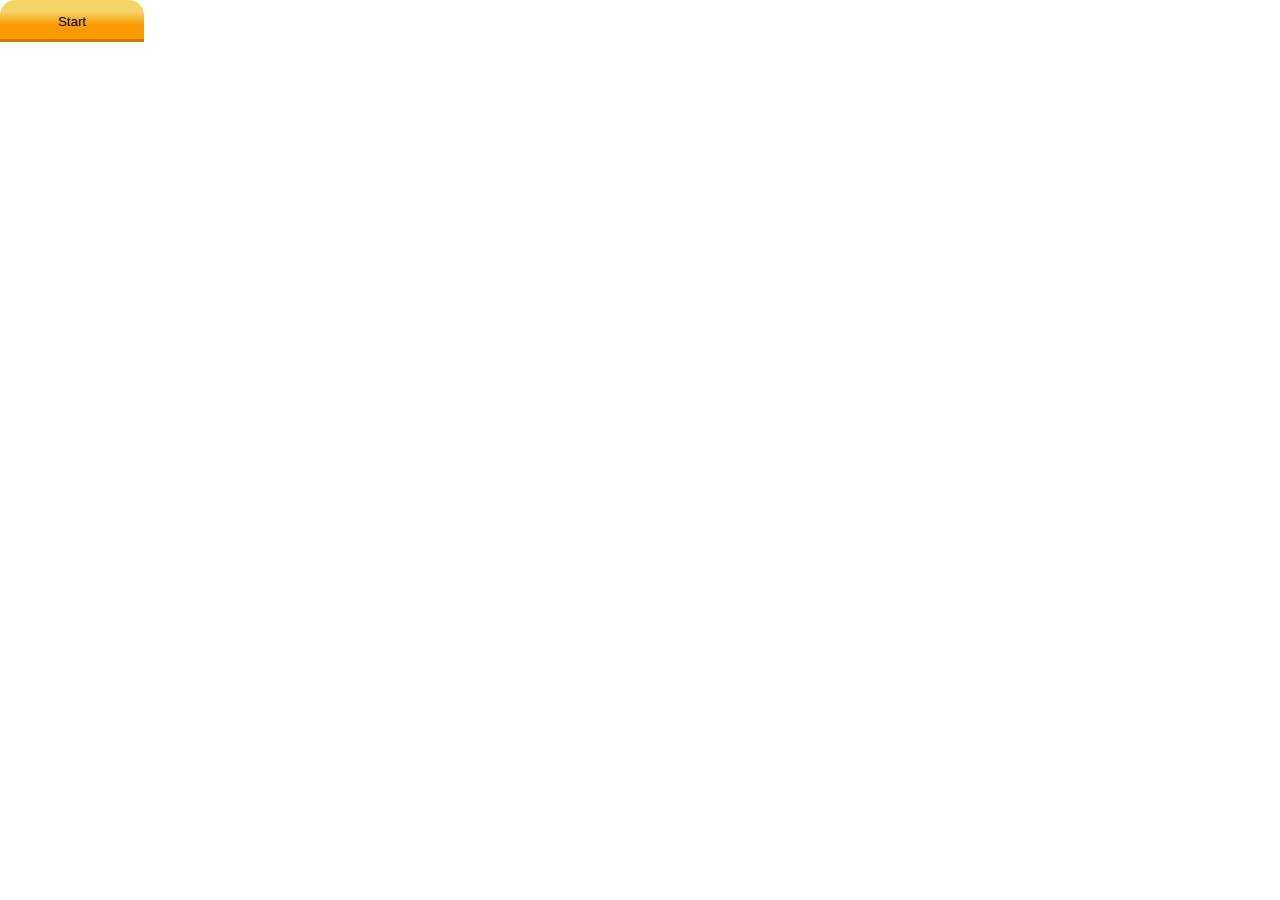
==== demo.html @ 2d99976b "content files added and advanced CSS" ====
<!DOCTYPE html>
<html lang="en">
<head>
    <meta charset="UTF-8">
    <meta name="viewport" content="width=device-width, initial-scale=1.0">
    <meta http-equiv="X-UA-Compatible" content="ie=edge">
    <link rel="stylesheet" href="demo.css">
    <title>Document</title>
</head>
<body>
    <button type="submit">Start</button>
</body>
</html>
---- demo.css ----
*{
    padding: 0;
    margin: 0;
    box-sizing: border-box;
}
html{

    background: url("src/background.png") no-repeat center center fixed; 
    -webkit-background-size: cover;
    -moz-background-size: cover;
    -o-background-size: cover;
    background-size: cover;
    
}
/* body{
    background-image: url("src/background.png");
    background-size: cover;
    background-repeat: no-repeat;
    background-position: center;
} */
button{
    border-radius: 15px 15px 0 0;
border-style: none;
width: 144px;
height: 42px;
background: rgba(245,212,103,1);
background: -moz-linear-gradient(top, rgba(245,212,103,1) 0%, rgba(245,212,103,1) 28%, rgba(250,154,0,1) 59%, rgba(250,154,0,1) 93%, rgba(209,125,0,1) 94%, rgba(209,125,0,1) 100%);
background: -webkit-gradient(left top, left bottom, color-stop(0%, rgba(245,212,103,1)), color-stop(28%, rgba(245,212,103,1)), color-stop(59%, rgba(250,154,0,1)), color-stop(93%, rgba(250,154,0,1)), color-stop(94%, rgba(209,125,0,1)), color-stop(100%, rgba(209,125,0,1)));
background: -webkit-linear-gradient(top, rgba(245,212,103,1) 0%, rgba(245,212,103,1) 28%, rgba(250,154,0,1) 59%, rgba(250,154,0,1) 93%, rgba(209,125,0,1) 94%, rgba(209,125,0,1) 100%);
background: -o-linear-gradient(top, rgba(245,212,103,1) 0%, rgba(245,212,103,1) 28%, rgba(250,154,0,1) 59%, rgba(250,154,0,1) 93%, rgba(209,125,0,1) 94%, rgba(209,125,0,1) 100%);
background: -ms-linear-gradient(top, rgba(245,212,103,1) 0%, rgba(245,212,103,1) 28%, rgba(250,154,0,1) 59%, rgba(250,154,0,1) 93%, rgba(209,125,0,1) 94%, rgba(209,125,0,1) 100%);
background: linear-gradient(to bottom, rgba(245,212,103,1) 0%, rgba(245,212,103,1) 28%, rgba(250,154,0,1) 59%, rgba(250,154,0,1) 93%, rgba(209,125,0,1) 94%, rgba(209,125,0,1) 100%);
filter: progid:DXImageTransform.Microsoft.gradient( startColorstr='#f5d467', endColorstr='#d17d00', GradientType=0 );
}
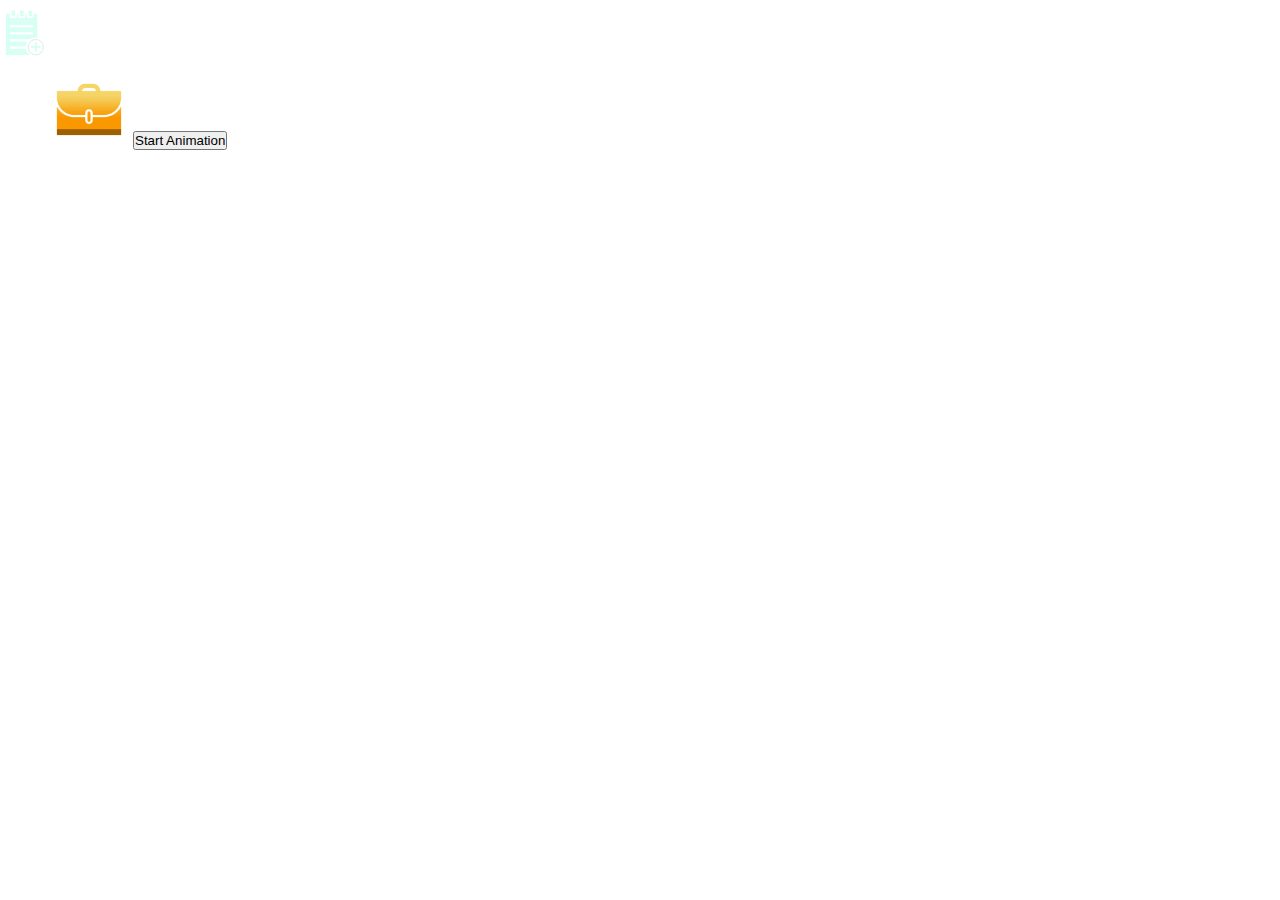
==== commit 517c47d1: "media query added" ====
--- a/demo.html
+++ b/demo.html
@@ -8,6 +8,15 @@
     <title>Document</title>
 </head>
 <body>
-    <button type="submit">Start</button>
+    
+        <img class="notepad" src="src/note.png" alt="">
+        <img class="briefcase" src="src/briefcase.png" alt="">
+    
+    <button>Start Animation</button>
+    <script
+    src="https://code.jquery.com/jquery-3.4.1.js"
+    integrity="sha256-WpOohJOqMqqyKL9FccASB9O0KwACQJpFTUBLTYOVvVU="
+    crossorigin="anonymous"></script>
+    <script src="demo.js"></script>
 </body>
 </html>--- a/demo.css
+++ b/demo.css
@@ -3,32 +3,22 @@
     margin: 0;
     box-sizing: border-box;
 }
-html{
-
-    background: url("src/background.png") no-repeat center center fixed; 
-    -webkit-background-size: cover;
-    -moz-background-size: cover;
-    -o-background-size: cover;
-    background-size: cover;
-    
+/* div{
+    position: absolute;
+    top: 50%;
+    left: 50%;
+    -moz-transform: translateX(-50%) translateY(-50%);
+    -webkit-transform: translateX(-50%) translateY(-50%);
+    transform: translateX(-50%) translateY(-50%);
+} */
+.briefcase{
+    width: 80px;
 }
-/* body{
-    background-image: url("src/background.png");
-    background-size: cover;
-    background-repeat: no-repeat;
-    background-position: center;
-} */
-button{
-    border-radius: 15px 15px 0 0;
-border-style: none;
-width: 144px;
-height: 42px;
-background: rgba(245,212,103,1);
-background: -moz-linear-gradient(top, rgba(245,212,103,1) 0%, rgba(245,212,103,1) 28%, rgba(250,154,0,1) 59%, rgba(250,154,0,1) 93%, rgba(209,125,0,1) 94%, rgba(209,125,0,1) 100%);
-background: -webkit-gradient(left top, left bottom, color-stop(0%, rgba(245,212,103,1)), color-stop(28%, rgba(245,212,103,1)), color-stop(59%, rgba(250,154,0,1)), color-stop(93%, rgba(250,154,0,1)), color-stop(94%, rgba(209,125,0,1)), color-stop(100%, rgba(209,125,0,1)));
-background: -webkit-linear-gradient(top, rgba(245,212,103,1) 0%, rgba(245,212,103,1) 28%, rgba(250,154,0,1) 59%, rgba(250,154,0,1) 93%, rgba(209,125,0,1) 94%, rgba(209,125,0,1) 100%);
-background: -o-linear-gradient(top, rgba(245,212,103,1) 0%, rgba(245,212,103,1) 28%, rgba(250,154,0,1) 59%, rgba(250,154,0,1) 93%, rgba(209,125,0,1) 94%, rgba(209,125,0,1) 100%);
-background: -ms-linear-gradient(top, rgba(245,212,103,1) 0%, rgba(245,212,103,1) 28%, rgba(250,154,0,1) 59%, rgba(250,154,0,1) 93%, rgba(209,125,0,1) 94%, rgba(209,125,0,1) 100%);
-background: linear-gradient(to bottom, rgba(245,212,103,1) 0%, rgba(245,212,103,1) 28%, rgba(250,154,0,1) 59%, rgba(250,154,0,1) 93%, rgba(209,125,0,1) 94%, rgba(209,125,0,1) 100%);
-filter: progid:DXImageTransform.Microsoft.gradient( startColorstr='#f5d467', endColorstr='#d17d00', GradientType=0 );
+.notepad{
+    margin: 0 auto 80px;
+    width: 45px;
 }
+/* div{
+    display: flex;
+    flex-direction: column;
+} */